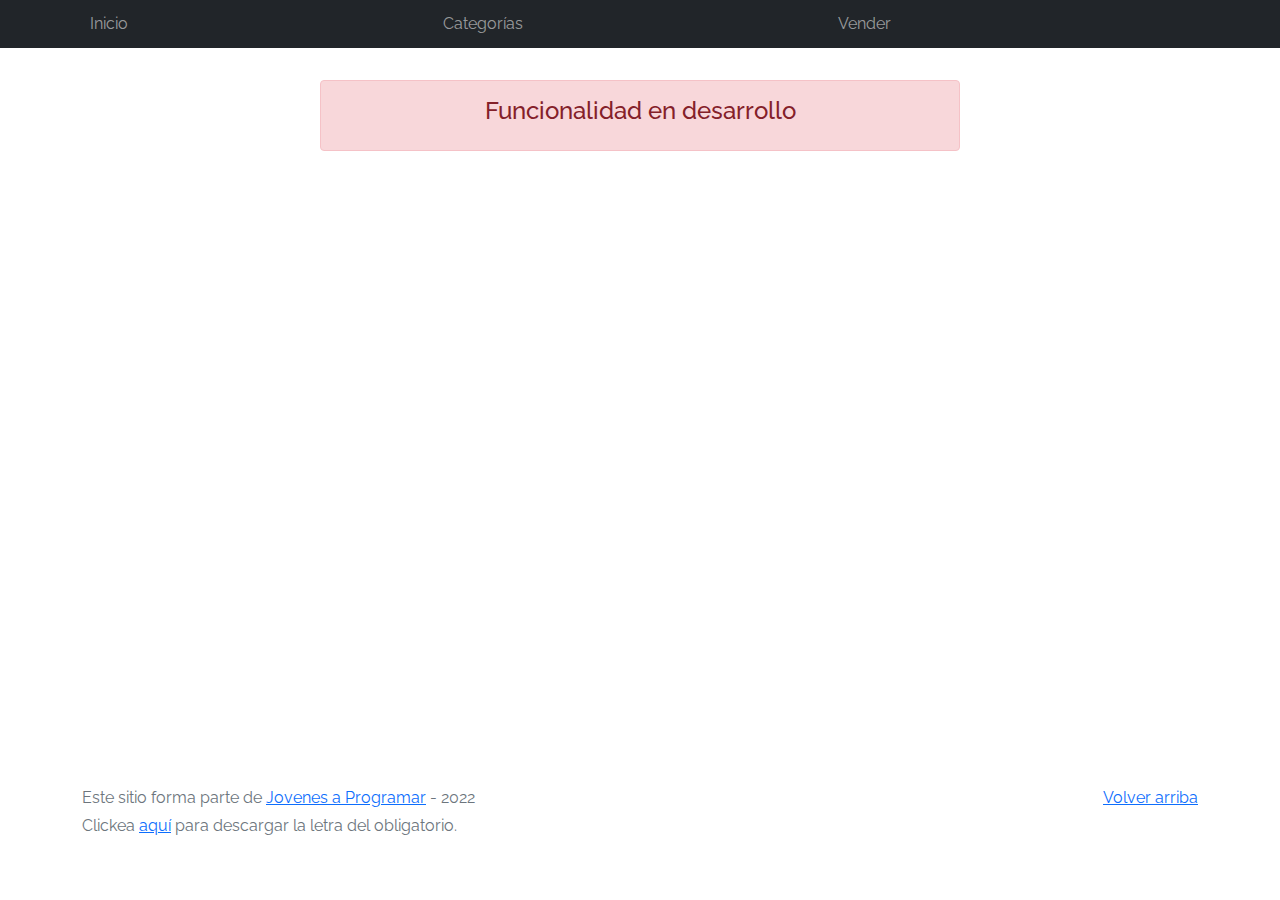
==== cart.html @ 33e89fe5 "WORKSPACE" ====
<!DOCTYPE html>
<html lang="es">

<head>
  <meta http-equiv="Content-Type" content="text/html; charset=UTF-8">
  <meta name="viewport" content="width=device-width, initial-scale=1, shrink-to-fit=no">
  <title>eMercado - Todo lo que busques está aquí</title>
  <link href="https://fonts.googleapis.com/css?family=Raleway:300,300i,400,400i,700,700i,900,900i" rel="stylesheet">
  <link href="css/bootstrap.min.css" rel="stylesheet">
  <link href="css/font-awesome.min.css" rel="stylesheet">
  <link href="css/styles.css" rel="stylesheet">
</head>

<body>
  <nav class="navbar navbar-expand-lg navbar-dark bg-dark p-1">
    <div class="container">
      <button class="navbar-toggler" type="button" data-bs-toggle="collapse" data-bs-target="#navbarNav"
        aria-controls="navbarNav" aria-expanded="false" aria-label="Toggle navigation">
        <span class="navbar-toggler-icon"></span>
      </button>
      <div class="collapse navbar-collapse" id="navbarNav">
        <ul class="navbar-nav w-100 justify-content-between">
          <li class="nav-item">
            <a class="nav-link" href="index.html">Inicio</a>
          </li>
          <li class="nav-item">
            <a class="nav-link" href="categories.html">Categorías</a>
          </li>
          <li class="nav-item">
            <a class="nav-link" href="sell.html">Vender</a>
          </li>
          <li class="nav-item">
          </li>
        </ul>
      </div>
    </div>
  </nav>
  <main>
    <div class="container">
      <div class="alert alert-danger text-center" role="alert">
        <h4 class="alert-heading">Funcionalidad en desarrollo</h4>
      </div>
    </div>
  </main>
  <footer class="text-muted">
    <div class="container">
      <p class="float-end">
        <a href="#">Volver arriba</a>
      </p>
      <p>Este sitio forma parte de <a href="https://jovenesaprogramar.edu.uy/" target="_blank">Jovenes a Programar</a> -
        2022</p>
      <p>Clickea <a target="_blank" href="Letra.pdf">aquí</a> para descargar la letra del obligatorio.</p>
    </div>
  </footer>
  <div id="spinner-wrapper">
    <div class="lds-ring">
      <div></div>
      <div></div>
      <div></div>
      <div></div>
    </div>
  </div>
  <script src="js/bootstrap.bundle.min.js"></script>
  <script src="js/init.js"></script>
  <script src="js/cart.js"></script>
</body>

</html>
---- css/styles.css ----
.jumbotron,
.card-body,
.container,
.site-header {
  font-family: 'Raleway', serif !important;
}

.jumbotron .display-4 {
  font-weight: bold;
}

nav a {
  text-decoration: none;
}

.bd-placeholder-img {
  font-size: 1.125rem;
  text-anchor: middle;
  -webkit-user-select: none;
  -moz-user-select: none;
  -ms-user-select: none;
  user-select: none;
}

@media (min-width: 768px) {
  .bd-placeholder-img-lg {
    font-size: 3.5rem;
  }
}

.jumbotron {
  height: 50vh;
  padding: 5em inherit;
  margin-bottom: 0;
  background-color: #53C0FB;
  background: url('../img/cover_back.png');
  background-size: cover;
  background-position: center;
  background-repeat: no-repeat;
  color: black;
  font-weight: bold;
}

@media (min-width: 768px) {
  .jumbotron {
    padding-top: 6rem;
    padding-bottom: 6rem;
  }
}

.jumbotron p:last-child {
  margin-bottom: 0;
}

.jumbotron-heading {
  font-weight: 300;
}

.jumbotron .container {
  max-width: 40rem;
  background-color: rgba(255, 255, 255, 0.5);
  border-radius: 10px;
  text-shadow: 1px 1px 2px grey;
}

.jumbotron .lead {
  font-size: 38px;
}

footer {
  padding-top: 3rem;
  padding-bottom: 3rem;
}

footer p {
  margin-bottom: .25rem;
}

.site-header a {
  color: white;
  transition: ease-in-out color .15s;
}

.site-header .dropdown-menu a {
  color: black;
}

.dropzone {
  border: 2px dashed #0087F7;
  border-radius: 5px;
  background: white;
}

.img-fit {
  max-height: 100%;
}

.alert {
  position: fixed;
  top: 80px;
  width: 50%;
  left: 50%;
  transform: translate(-50%, 0);
}

.lds-ring {
  display: inline-block;
  position: relative;
  width: 64px;
  height: 64px;
  top: 50%;
  left: 50%;
}

.cursor-active {
  cursor: pointer;
}

.left {
  float: left;
  padding: 4px;
  background-color: rgba(255, 255, 255, 0.5);
}

.lds-ring div {
  box-sizing: border-box;
  display: block;
  position: absolute;
  width: 51px;
  height: 51px;
  margin: 6px;
  border: 6px solid #fff;
  border-radius: 50%;
  animation: lds-ring 1.2s cubic-bezier(0.5, 0, 0.5, 1) infinite;
  border-color: #fff transparent transparent transparent;
}

.lds-ring div:nth-child(1) {
  animation-delay: -0.45s;
}

.lds-ring div:nth-child(2) {
  animation-delay: -0.3s;
}

.lds-ring div:nth-child(3) {
  animation-delay: -0.15s;
}

@keyframes lds-ring {
  0% {
    transform: rotate(0deg);
  }

  100% {
    transform: rotate(360deg);
  }
}

.signin {
  width: 100%;
  max-width: 330px;
  padding: 15px;
  margin: auto;
}

#spinner-wrapper {
  position: fixed;
  background-color: rgba(0, 0, 0, 0.5);
  width: 100%;
  height: 100%;
  top: 0;
  left: 0;
  z-index: 1021;
  display: none;
}

main {
  min-height: calc(100vh - 210px);
}

a.custom-card,
a.custom-card:hover {
  color: inherit;
  text-decoration: inherit;
}

.checked {
  color: orange;
}
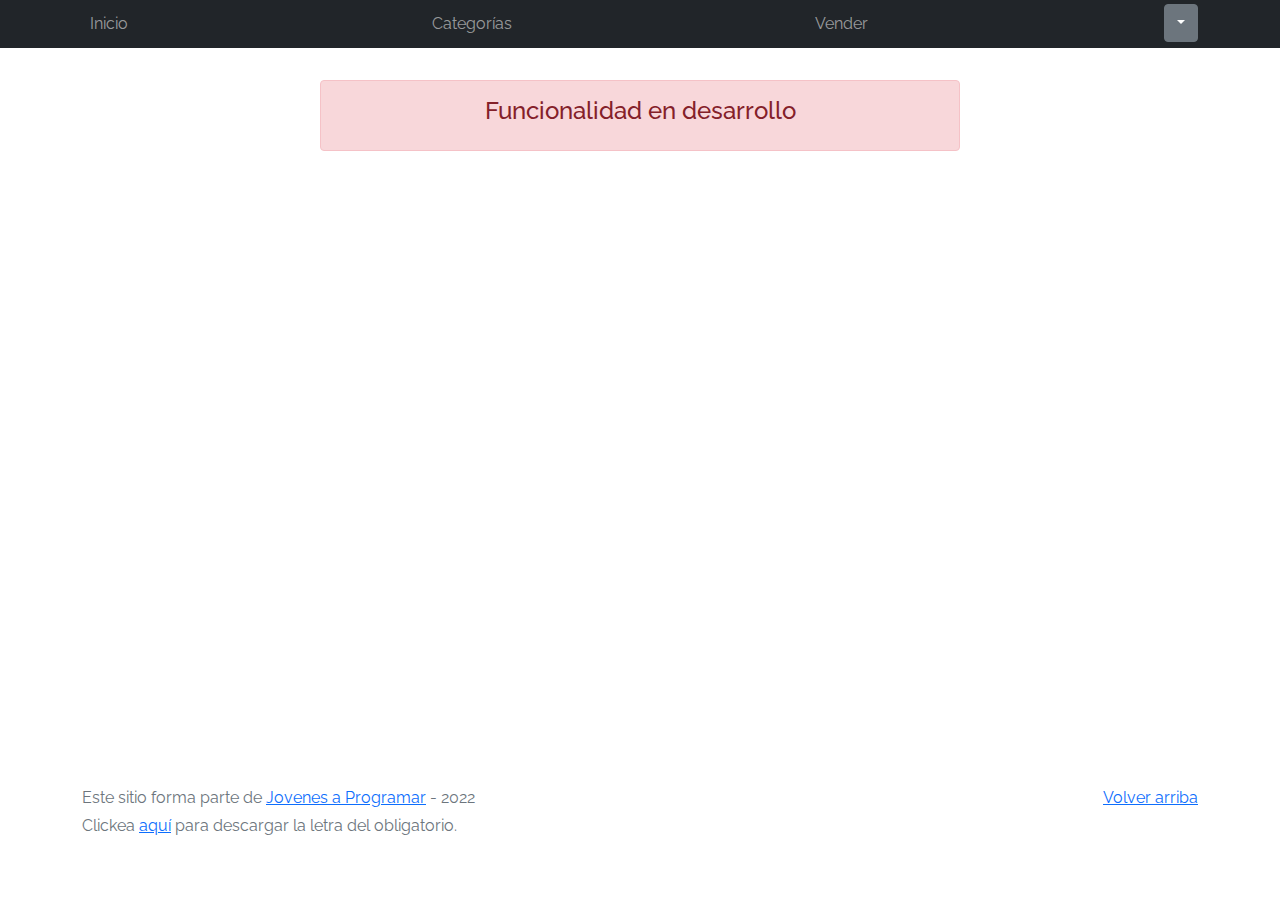
==== commit 030f2e91: "ULTIKMA ENTREGA" ====
--- a/cart.html
+++ b/cart.html
@@ -21,7 +21,7 @@
       <div class="collapse navbar-collapse" id="navbarNav">
         <ul class="navbar-nav w-100 justify-content-between">
           <li class="nav-item">
-            <a class="nav-link" href="index.html">Inicio</a>
+            <a class="nav-link" href="home.html">Inicio</a>
           </li>
           <li class="nav-item">
             <a class="nav-link" href="categories.html">Categorías</a>
@@ -30,7 +30,16 @@
             <a class="nav-link" href="sell.html">Vender</a>
           </li>
           <li class="nav-item">
-          </li>
+            <div class="dropdown">
+              <button class="btn btn-secondary dropdown-toggle" type="button" id="nombre_usuario" data-bs-toggle="dropdown" aria-expanded="false">
+              </button>
+              <ul class="dropdown-menu" aria-labelledby="dropdownMenuButton1">
+                <li><a class="dropdown-item" href="cart.html">Mi carrito</a></li>
+                <li><a class="dropdown-item" href="my-profile.html">Mi perfil</a></li>
+                <li><a class="dropdown-item" href="index.html" onclick="localStorage.removeItem('text')">Cerrar sesión</a></li>
+              </ul>
+            </div>
+            </li>
         </ul>
       </div>
     </div>
--- a/css/styles.css
+++ b/css/styles.css
@@ -187,4 +187,27 @@
 
 .checked {
   color: orange;
-}+}
+
+
+form {
+  display: block;
+  margin-top: 0em;
+}
+
+div#prod-info-container {
+  margin-left: 40px;
+  margin-right: 40px;
+  margin-top: 40px;
+  margin-bottom: 40px;
+}
+
+div#prod-newComment {
+  margin-left: 50px;
+  margin-right: 50px;
+}
+
+figure { display: table; }
+
+figcaption { display: table-caption; caption-side: bottom ; }
+
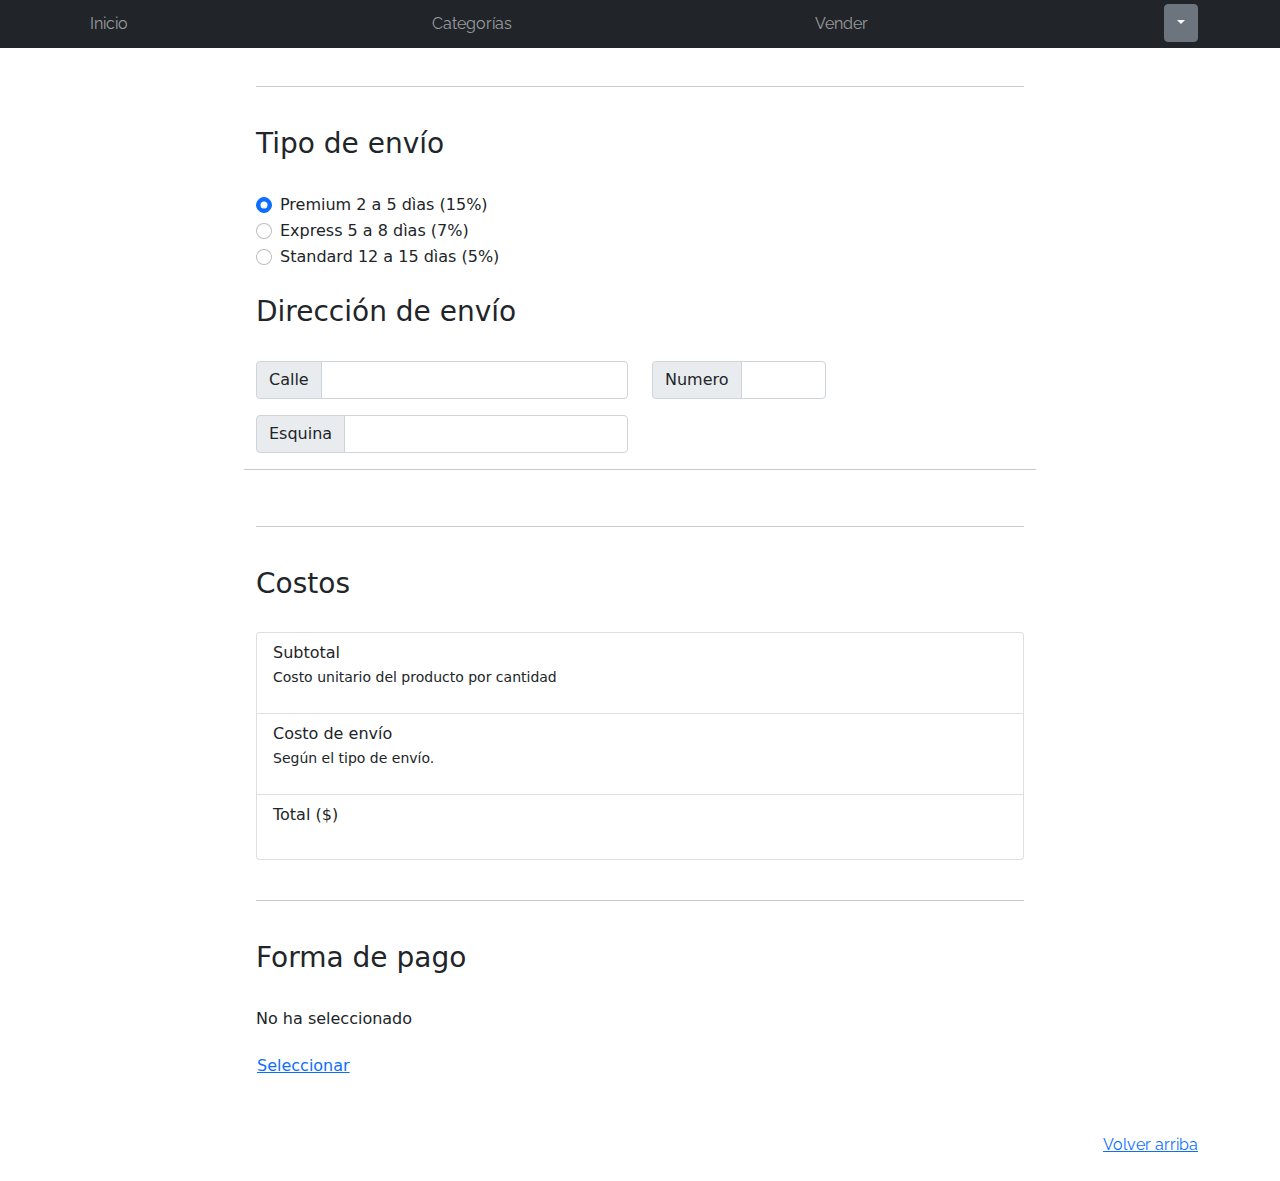
==== commit 2784dd6b: "COSO" ====
--- a/cart.html
+++ b/cart.html
@@ -31,34 +31,208 @@
           </li>
           <li class="nav-item">
             <div class="dropdown">
-              <button class="btn btn-secondary dropdown-toggle" type="button" id="nombre_usuario" data-bs-toggle="dropdown" aria-expanded="false">
+              <button class="btn btn-secondary dropdown-toggle" type="button" id="nombre_usuario"
+                data-bs-toggle="dropdown" aria-expanded="false">
               </button>
               <ul class="dropdown-menu" aria-labelledby="dropdownMenuButton1">
                 <li><a class="dropdown-item" href="cart.html">Mi carrito</a></li>
                 <li><a class="dropdown-item" href="my-profile.html">Mi perfil</a></li>
-                <li><a class="dropdown-item" href="index.html" onclick="localStorage.removeItem('text')">Cerrar sesión</a></li>
+                <li><a class="dropdown-item" href="index.html" onclick="localStorage.removeItem('text')">Cerrar
+                    sesión</a></li>
               </ul>
             </div>
-            </li>
+          </li>
         </ul>
       </div>
     </div>
   </nav>
-  <main>
-    <div class="container">
-      <div class="alert alert-danger text-center" role="alert">
-        <h4 class="alert-heading">Funcionalidad en desarrollo</h4>
-      </div>
+
+
+  <main style="margin-left: 20%; margin-right: 20%; margin-top: 3%;">
+
+    <div id="prod_carrito"></div>
+    <hr>
+    <br>
+
+    <div>
+      <h3>Tipo de envío</h3>
+      <br>
+
+      <div class="form-check">
+        <input class="form-check-input" type="radio" name="flexRadioDefault" id="flexRadioDefault2" checked>
+        <label class="form-check-label" for="flexRadioDefault2">
+          Premium 2 a 5 dìas (15%)
+        </label>
+      </div>
+
+      <div class="form-check">
+        <input class="form-check-input" type="radio" name="flexRadioDefault" id="flexRadioDefault1">
+        <label class="form-check-label" for="flexRadioDefault1">
+          Express 5 a 8 dìas (7%)
+        </label>
+      </div>
+
+      <div class="form-check">
+        <input class="form-check-input" type="radio" name="flexRadioDefault" id="flexRadioDefault1">
+        <label class="form-check-label" for="flexRadioDefault1">
+          Standard 12 a 15 dìas (5%)
+        </label>
+      </div>
+      <br>
+
+    </div>
+
+    <div>
+
+      <h3>Dirección de envío</h3>
+      <br>
+
+      <div class="row">
+        <div class="col-6">
+          <div class="input-group mb-3">
+            <span class="input-group-text" id="basic-addon1">Calle</span>
+            <input type="text" class="form-control" aria-label="Calle" aria-describedby="basic-addon1">
+          </div>
+        </div>
+
+        <div class="col-3">
+          <div class="input-group mb-3">
+            <span class="input-group-text" id="basic-addon1">Numero</span>
+            <input type="text" class="form-control" aria-label="Numero" aria-describedby="basic-addon1">
+          </div>
+        </div>
+
+        <div class="col-6">
+          <div class="input-group mb-3">
+            <span class="input-group-text" id="basic-addon1">Esquina</span>
+            <input type="text" class="form-control" aria-label="Esquina" aria-describedby="basic-addon1">
+          </div>
+        </div>
+        <hr>
+      </div>
+
+      <br>
+      <hr>
+      <br>
+      <h3>Costos</h3>
+      <br>
+      
+      <ul class="list-group">
+        <li class="list-group-item"> Subtotal
+        <p><small>Costo unitario del producto por cantidad</small></p>
+        </li>
+
+        <li class="list-group-item">Costo de envío
+        <p><small>Según el tipo de envío.</small></p>
+
+        </li>
+        <li class="list-group-item">Total ($)
+        <br><br>
+        </li>
+        
+
+      </ul>
+
+      <br>
+      <hr>
+      <br>
+      <h3>Forma de pago</h3>
+      <br>
+      <p> No ha seleccionado <a href="" style="margin-left: 20px;"></a> </p> 
+
+      <div class="col-sm-12">
+        <div id="cartel-al-lado">
+        <button type="button" class="btn btn-link ps-0" data-bs-toggle="modal"
+          data-bs-target="#modalPago" id="btnCheck"> Seleccionar</button>
+          <div id="invalidCheckFeedback" class="invalid-feedback">
+            Debe aceptar los términos del servicio.
+          </div>
+        </div>
+      </div>
+
+      <div class="modal fade" id="modalPago" tabindex="-1" aria-hidden="true">
+        <div class="modal-dialog">
+          <div class="modal-content">
+            <div class="modal-header">
+              <h1 class="modal-title fs-5">Términos y condiciones del servicio.</h1>
+              <button type="button" class="btn-close" data-bs-dismiss="modal" aria-label="Close"></button>
+            </div>
+            <div class="modal-body">
+
+              <div class="form-check">
+                <input class="form-check-input" type="radio" name="flexRadioDefault" id="tarjeta">
+                <label class="form-check-label" for="flexRadioDefault1">
+                  Tarjeta de crédito
+                </label>
+              </div>
+              <hr>
+
+              <div class="col-sm-12">
+                <div class="input-group mb-3">
+                  <span class="input-group-text">Número de tarjeta</span>
+                  <input type="text" class="form-control" aria-label="Calle" aria-describedby="basic-addon1" id="input1_tarjeta">
+                </div>
+              </div>
+
+              <div class="col-6">
+                <div class="input-group mb-3">
+                  <span class="input-group-text">Código de seg.</span>
+                  <input type="text" class="form-control" aria-label="Numero" aria-describedby="basic-addon1" id="input2_tarjeta">
+                </div>
+              </div>
+
+              <div class="col-8">
+                <div class="input-group mb-3">
+                  <span class="input-group-text">Vencimiento (MM/AA)</span>
+                  <input type="text" class="form-control" aria-label="Calle" aria-describedby="basic-addon1" id="input3_tarjeta">
+                </div>
+              </div>
+
+              <br><br>
+           
+
+              <div class="form-check">
+                <input class="form-check-input" type="radio" name="flexRadioDefault" id="input1_transferencia">
+                <label class="form-check-label" for="flexRadioDefault1">
+                  Transferencia bancaria
+                </label>
+              </div>
+              <hr>
+
+              <div class="col-sm-12">
+                <div class="input-group mb-3">
+                  <span class="input-group-text">Número de cuenta</span>
+                  <input type="text" class="form-control" aria-label="Calle" aria-describedby="basic-addon1" id="input1_transferencia">
+                </div>
+              </div>         
+  
+              </div>
+
+              
+
+            </div>
+            <div class="modal-footer">
+              <div class="form-check">
+                <button type="button" class="btn btn-primary">Cerrar</button>
+              </div>
+            </div>
+          </div>
+        </div>
+      </div>
+
+    </div>
+
+
+
     </div>
   </main>
+
+
   <footer class="text-muted">
     <div class="container">
       <p class="float-end">
         <a href="#">Volver arriba</a>
       </p>
-      <p>Este sitio forma parte de <a href="https://jovenesaprogramar.edu.uy/" target="_blank">Jovenes a Programar</a> -
-        2022</p>
-      <p>Clickea <a target="_blank" href="Letra.pdf">aquí</a> para descargar la letra del obligatorio.</p>
     </div>
   </footer>
   <div id="spinner-wrapper">
